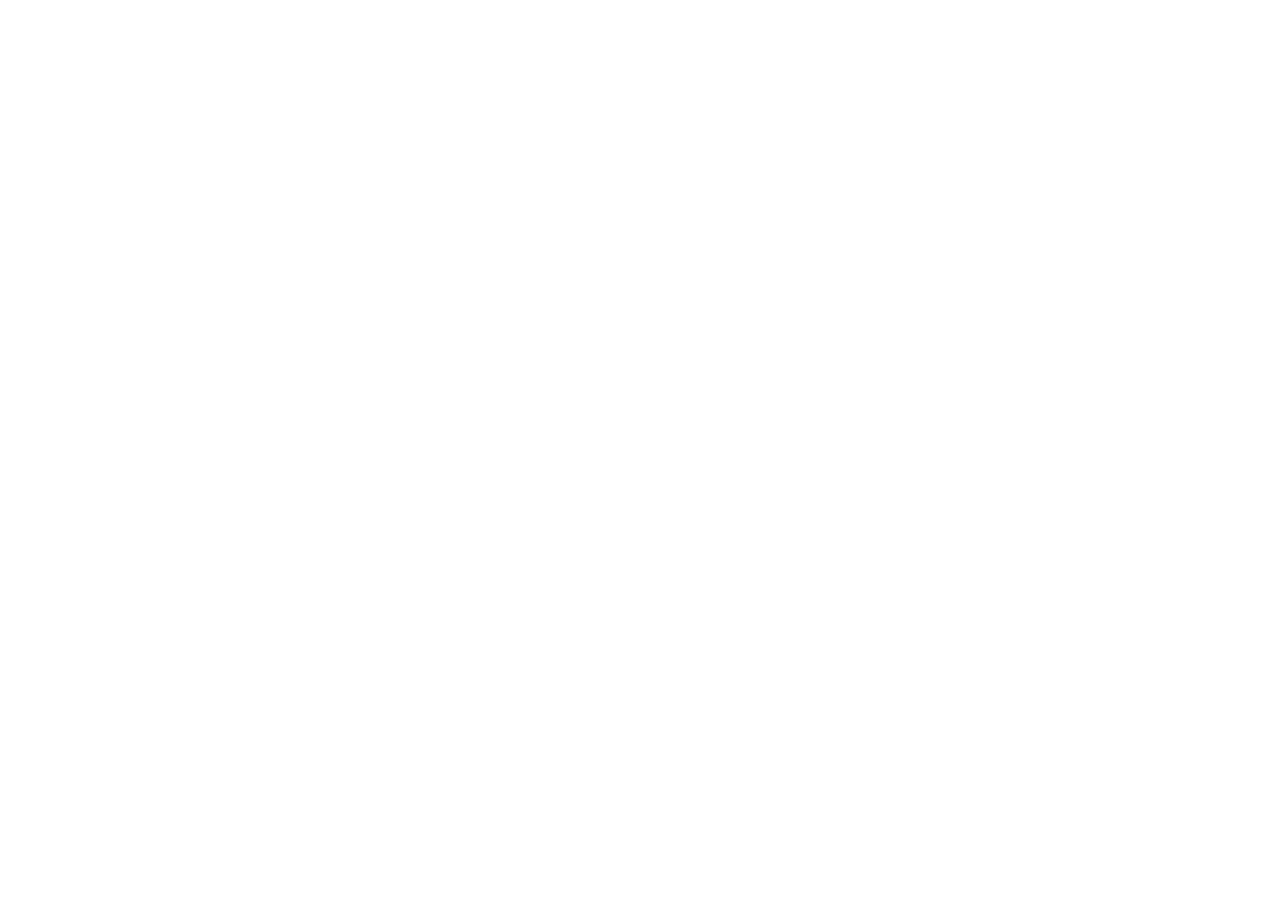
==== index.html @ ac34837b "add base leaflet boilerplate from @paulcpederson" ====
<!DOCTYPE html>
<html lang="en">
<head>
  <meta charset="utf-8">
  <title>Isometric Map</title>
  <meta name="description" content="">
  <meta name="viewport" content="width=device-width, initial-scale=1.0">
  <link rel="stylesheet" href="http://cdn.leafletjs.com/leaflet-0.6.4/leaflet.css" />
  <link rel="stylesheet" href="css/style.css" />
  <script src="http://cdn.leafletjs.com/leaflet-0.6.4/leaflet.js"></script>
</head>
<body>
  <div id="map"></div>
  <script src="js/map.js"></script>
</body>
</html>
---- css/style.css ----
#map {
  position:absolute;
  top: 0;
  bottom:0;
  left:0;
  right:0;
}
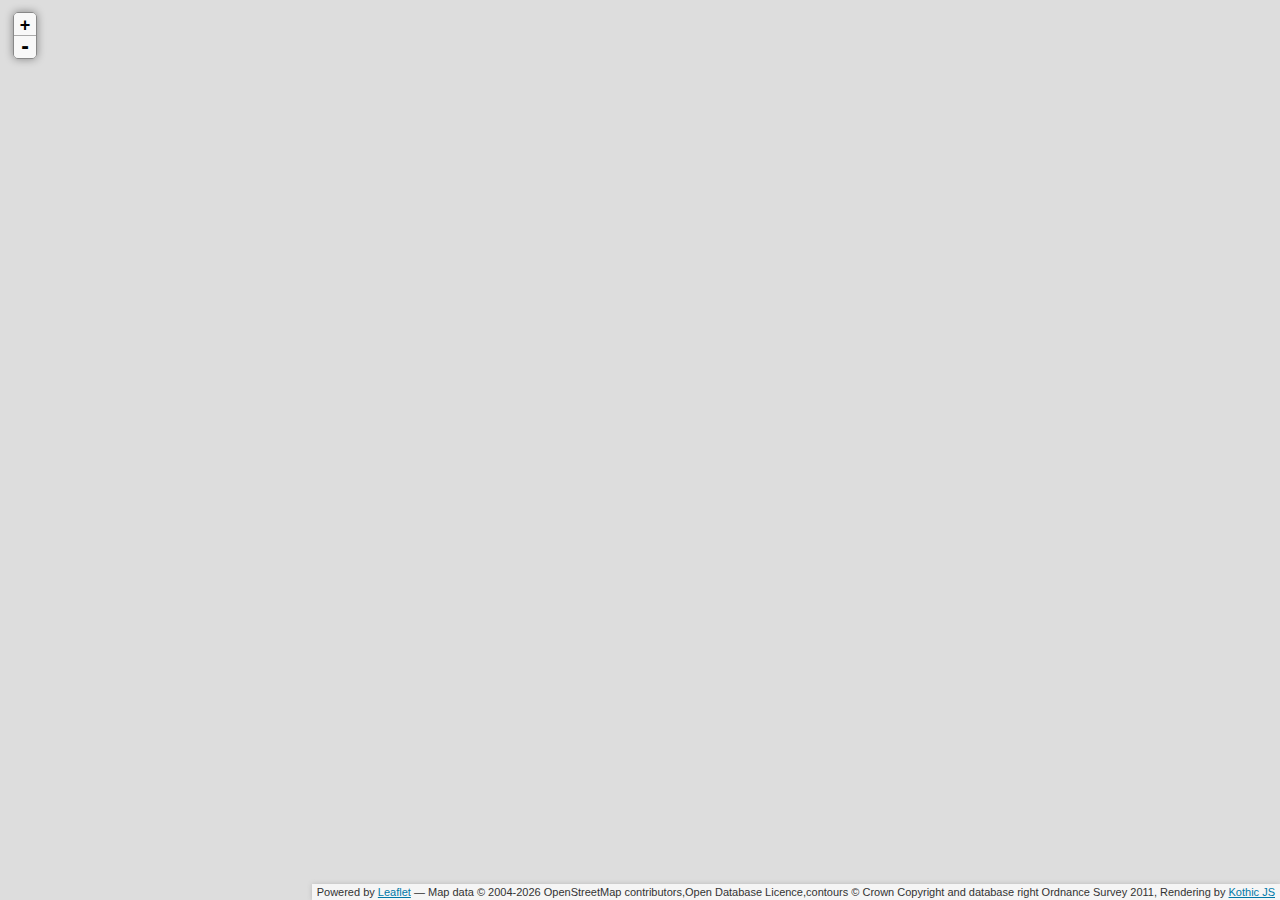
==== commit eb56ba13: "standing on the shoulders of giants" ====
--- a/index.html
+++ b/index.html
@@ -1,16 +1,20 @@
 <!DOCTYPE html>
 <html lang="en">
+
 <head>
-  <meta charset="utf-8">
-  <title>Isometric Map</title>
-  <meta name="description" content="">
-  <meta name="viewport" content="width=device-width, initial-scale=1.0">
-  <link rel="stylesheet" href="http://cdn.leafletjs.com/leaflet-0.6.4/leaflet.css" />
-  <link rel="stylesheet" href="css/style.css" />
-  <script src="http://cdn.leafletjs.com/leaflet-0.6.4/leaflet.js"></script>
+  <title>Kothic-Leaflet Boilerplate</title>
+  <link rel='stylesheet' type='text/css' href='css/style.css' />
+  <script type='text/javascript' src='js/leaflet.js'> </script>
+  <script type='text/javascript' src='js/kothic.js'></script>
+  <script type='text/javascript' src='js/kothic-leaflet.js'></script>
+  <script type='text/javascript' src='js/style.js'></script>
+  <link rel='stylesheet' type='text/css' href='css/leaflet.css' />
 </head>
+
 <body>
   <div id="map"></div>
-  <script src="js/map.js"></script>
+  <script type='text/javascript' src='js/map.js'> </script>
 </body>
-</html>+
+</html>
+
--- a/css/leaflet.css
+++ b/css/leaflet.css
@@ -0,0 +1,457 @@
+/* required styles */
+
+.leaflet-map-pane,
+.leaflet-tile,
+.leaflet-marker-icon,
+.leaflet-marker-shadow,
+.leaflet-tile-pane,
+.leaflet-overlay-pane,
+.leaflet-shadow-pane,
+.leaflet-marker-pane,
+.leaflet-popup-pane,
+.leaflet-overlay-pane svg,
+.leaflet-zoom-box,
+.leaflet-image-layer,
+.leaflet-layer {
+  position: absolute;
+  left: 0;
+  top: 0;
+  }
+.leaflet-container {
+  overflow: hidden;
+  -ms-touch-action: none;
+  }
+.leaflet-tile,
+.leaflet-marker-icon,
+.leaflet-marker-shadow {
+  -webkit-user-select: none;
+     -moz-user-select: none;
+          user-select: none;
+  }
+.leaflet-marker-icon,
+.leaflet-marker-shadow {
+  display: block;
+  }
+/* map is broken in FF if you have max-width: 100% on tiles */
+.leaflet-container img {
+  max-width: none !important;
+  }
+/* stupid Android 2 doesn't understand "max-width: none" properly */
+.leaflet-container img.leaflet-image-layer {
+  max-width: 15000px !important;
+  }
+.leaflet-tile {
+  filter: inherit;
+  visibility: hidden;
+  }
+.leaflet-tile-loaded {
+  visibility: inherit;
+  }
+.leaflet-zoom-box {
+  width: 0;
+  height: 0;
+  }
+
+.leaflet-tile-pane    { z-index: 2; }
+.leaflet-objects-pane { z-index: 3; }
+.leaflet-overlay-pane { z-index: 4; }
+.leaflet-shadow-pane  { z-index: 5; }
+.leaflet-marker-pane  { z-index: 6; }
+.leaflet-popup-pane   { z-index: 7; }
+
+
+/* control positioning */
+
+.leaflet-control {
+  position: relative;
+  z-index: 7;
+  pointer-events: auto;
+  }
+.leaflet-top,
+.leaflet-bottom {
+  position: absolute;
+  z-index: 1000;
+  pointer-events: none;
+  }
+.leaflet-top {
+  top: 0;
+  }
+.leaflet-right {
+  right: 0;
+  }
+.leaflet-bottom {
+  bottom: 0;
+  }
+.leaflet-left {
+  left: 0;
+  }
+.leaflet-control {
+  float: left;
+  clear: both;
+  }
+.leaflet-right .leaflet-control {
+  float: right;
+  }
+.leaflet-top .leaflet-control {
+  margin-top: 10px;
+  }
+.leaflet-bottom .leaflet-control {
+  margin-bottom: 10px;
+  }
+.leaflet-left .leaflet-control {
+  margin-left: 10px;
+  }
+.leaflet-right .leaflet-control {
+  margin-right: 10px;
+  }
+
+
+/* zoom and fade animations */
+
+.leaflet-fade-anim .leaflet-tile,
+.leaflet-fade-anim .leaflet-popup {
+  opacity: 0;
+  -webkit-transition: opacity 0.2s linear;
+     -moz-transition: opacity 0.2s linear;
+       -o-transition: opacity 0.2s linear;
+          transition: opacity 0.2s linear;
+  }
+.leaflet-fade-anim .leaflet-tile-loaded,
+.leaflet-fade-anim .leaflet-map-pane .leaflet-popup {
+  opacity: 1;
+  }
+
+.leaflet-zoom-anim .leaflet-zoom-animated {
+  -webkit-transition: -webkit-transform 0.25s cubic-bezier(0,0,0.25,1);
+     -moz-transition:    -moz-transform 0.25s cubic-bezier(0,0,0.25,1);
+       -o-transition:      -o-transform 0.25s cubic-bezier(0,0,0.25,1);
+          transition:         transform 0.25s cubic-bezier(0,0,0.25,1);
+  }
+.leaflet-zoom-anim .leaflet-tile,
+.leaflet-pan-anim .leaflet-tile,
+.leaflet-touching .leaflet-zoom-animated {
+  -webkit-transition: none;
+     -moz-transition: none;
+       -o-transition: none;
+          transition: none;
+  }
+
+.leaflet-zoom-anim .leaflet-zoom-hide {
+  visibility: hidden;
+  }
+
+
+/* cursors */
+
+.leaflet-clickable {
+  cursor: pointer;
+  }
+.leaflet-container {
+  cursor: -webkit-grab;
+  cursor:    -moz-grab;
+  }
+.leaflet-popup-pane,
+.leaflet-control {
+  cursor: auto;
+  }
+.leaflet-dragging,
+.leaflet-dragging .leaflet-clickable,
+.leaflet-dragging .leaflet-container {
+  cursor: move;
+  cursor: -webkit-grabbing;
+  cursor:    -moz-grabbing;
+  }
+
+
+/* visual tweaks */
+
+.leaflet-container {
+  background: #ddd;
+  outline: 0;
+  }
+.leaflet-container a {
+  color: #0078A8;
+  }
+.leaflet-container a.leaflet-active {
+  outline: 2px solid orange;
+  }
+.leaflet-zoom-box {
+  border: 2px dotted #05f;
+  background: white;
+  opacity: 0.5;
+  }
+
+
+/* general typography */
+.leaflet-container {
+  font: 12px/1.5 "Helvetica Neue", Arial, Helvetica, sans-serif;
+  }
+
+
+/* general toolbar styles */
+
+.leaflet-bar {
+  box-shadow: 0 0 8px rgba(0,0,0,0.4);
+  border: 1px solid #888;
+  -webkit-border-radius: 5px;
+          border-radius: 5px;
+  }
+.leaflet-bar-part {
+  background-color: rgba(255, 255, 255, 0.8);
+  border-bottom: 1px solid #aaa;
+  }
+.leaflet-bar-part-top {
+  -webkit-border-radius: 4px 4px 0 0;
+          border-radius: 4px 4px 0 0;
+  }
+.leaflet-bar-part-bottom {
+  -webkit-border-radius: 0 0 4px 4px;
+          border-radius: 0 0 4px 4px;
+  border-bottom: none;
+  }
+
+.leaflet-touch .leaflet-bar {
+  -webkit-border-radius: 10px;
+          border-radius: 10px;
+  }
+.leaflet-touch .leaflet-bar-part {
+  border-bottom: 4px solid rgba(0,0,0,0.3);
+  }
+.leaflet-touch .leaflet-bar-part-top {
+  -webkit-border-radius: 7px 7px 0 0;
+          border-radius: 7px 7px 0 0;
+  }
+.leaflet-touch .leaflet-bar-part-bottom {
+  -webkit-border-radius: 0 0 7px 7px;
+          border-radius: 0 0 7px 7px;
+  border-bottom: none;
+  }
+
+
+/* zoom control */
+
+.leaflet-container .leaflet-control-zoom {
+  margin-left: 13px;
+  margin-top: 12px;
+  }
+.leaflet-control-zoom a {
+  width: 22px;
+  height: 22px;
+  text-align: center;
+  text-decoration: none;
+  color: black;
+  }
+.leaflet-control-zoom a,
+.leaflet-control-layers-toggle {
+  background-position: 50% 50%;
+  background-repeat: no-repeat;
+  display: block;
+  }
+.leaflet-control-zoom a:hover {
+  background-color: #fff;
+  color: #777;
+  }
+.leaflet-control-zoom-in {
+  font: bold 18px/24px Arial, Helvetica, sans-serif;
+  }
+.leaflet-control-zoom-out {
+  font: bold 23px/20px Tahoma, Verdana, sans-serif;
+  }
+.leaflet-control-zoom a.leaflet-control-zoom-disabled {
+  cursor: default;
+  background-color: rgba(255, 255, 255, 0.8);
+  color: #bbb;
+  }
+
+.leaflet-touch .leaflet-control-zoom a {
+  width: 30px;
+  height: 30px;
+  }
+.leaflet-touch .leaflet-control-zoom-in {
+  font-size: 24px;
+  line-height: 29px;
+  }
+.leaflet-touch .leaflet-control-zoom-out {
+  font-size: 28px;
+  line-height: 24px;
+  }
+
+/* layers control */
+
+.leaflet-control-layers {
+  box-shadow: 0 1px 7px rgba(0,0,0,0.4);
+  background: #f8f8f9;
+  -webkit-border-radius: 8px;
+          border-radius: 8px;
+  }
+.leaflet-control-layers-toggle {
+  background-image: url(images/layers.png);
+  width: 36px;
+  height: 36px;
+  }
+.leaflet-touch .leaflet-control-layers-toggle {
+  width: 44px;
+  height: 44px;
+  }
+.leaflet-control-layers .leaflet-control-layers-list,
+.leaflet-control-layers-expanded .leaflet-control-layers-toggle {
+  display: none;
+  }
+.leaflet-control-layers-expanded .leaflet-control-layers-list {
+  display: block;
+  position: relative;
+  }
+.leaflet-control-layers-expanded {
+  padding: 6px 10px 6px 6px;
+  color: #333;
+  background: #fff;
+  }
+.leaflet-control-layers-selector {
+  margin-top: 2px;
+  position: relative;
+  top: 1px;
+  }
+.leaflet-control-layers label {
+  display: block;
+  }
+.leaflet-control-layers-separator {
+  height: 0;
+  border-top: 1px solid #ddd;
+  margin: 5px -10px 5px -6px;
+  }
+
+
+/* attribution and scale controls */
+
+.leaflet-container .leaflet-control-attribution {
+  background-color: rgba(255, 255, 255, 0.7);
+  box-shadow: 0 0 5px #bbb;
+  margin: 0;
+  }
+.leaflet-control-attribution,
+.leaflet-control-scale-line {
+  padding: 0 5px;
+  color: #333;
+  }
+.leaflet-container .leaflet-control-attribution,
+.leaflet-container .leaflet-control-scale {
+  font-size: 11px;
+  }
+.leaflet-left .leaflet-control-scale {
+  margin-left: 5px;
+  }
+.leaflet-bottom .leaflet-control-scale {
+  margin-bottom: 5px;
+  }
+.leaflet-control-scale-line {
+  border: 2px solid #777;
+  border-top: none;
+  color: black;
+  line-height: 1.1;
+  padding: 2px 5px 1px;
+  font-size: 11px;
+  text-shadow: 1px 1px 1px #fff;
+  background-color: rgba(255, 255, 255, 0.5);
+  box-shadow: 0 -1px 5px rgba(0, 0, 0, 0.2);
+  white-space: nowrap;
+  overflow: hidden;
+  }
+.leaflet-control-scale-line:not(:first-child) {
+  border-top: 2px solid #777;
+  border-bottom: none;
+  margin-top: -2px;
+  box-shadow: 0 2px 5px rgba(0, 0, 0, 0.2);
+  }
+.leaflet-control-scale-line:not(:first-child):not(:last-child) {
+  border-bottom: 2px solid #777;
+  }
+
+.leaflet-touch .leaflet-control-attribution,
+.leaflet-touch .leaflet-control-layers,
+.leaflet-touch .leaflet-control-zoom {
+  box-shadow: none;
+  }
+.leaflet-touch .leaflet-control-layers,
+.leaflet-touch .leaflet-control-zoom {
+  border: 4px solid rgba(0,0,0,0.3);
+  }
+
+
+/* popup */
+
+.leaflet-popup {
+  position: absolute;
+  text-align: center;
+  }
+.leaflet-popup-content-wrapper {
+  padding: 1px;
+  text-align: left;
+  -webkit-border-radius: 20px;
+          border-radius: 20px;
+  }
+.leaflet-popup-content {
+  margin: 14px 20px;
+  line-height: 1.4;
+  }
+.leaflet-popup-content p {
+  margin: 18px 0;
+  }
+.leaflet-popup-tip-container {
+  margin: 0 auto;
+  width: 40px;
+  height: 20px;
+  position: relative;
+  overflow: hidden;
+  }
+.leaflet-popup-tip {
+  width: 15px;
+  height: 15px;
+  padding: 1px;
+
+  margin: -8px auto 0;
+
+  -webkit-transform: rotate(45deg);
+     -moz-transform: rotate(45deg);
+      -ms-transform: rotate(45deg);
+       -o-transform: rotate(45deg);
+          transform: rotate(45deg);
+  }
+.leaflet-popup-content-wrapper, .leaflet-popup-tip {
+  background: white;
+
+  box-shadow: 0 3px 14px rgba(0,0,0,0.4);
+  }
+.leaflet-container a.leaflet-popup-close-button {
+  position: absolute;
+  top: 0;
+  right: 0;
+  padding: 4px 5px 0 0;
+  text-align: center;
+  width: 18px;
+  height: 14px;
+  font: 16px/14px Tahoma, Verdana, sans-serif;
+  color: #c3c3c3;
+  text-decoration: none;
+  font-weight: bold;
+  background: transparent;
+  }
+.leaflet-container a.leaflet-popup-close-button:hover {
+  color: #999;
+  }
+.leaflet-popup-scrolled {
+  overflow: auto;
+  border-bottom: 1px solid #ddd;
+  border-top: 1px solid #ddd;
+  }
+
+
+/* div icon */
+
+.leaflet-div-icon {
+  background: #fff;
+  border: 1px solid #666;
+  }
+.leaflet-editing-icon {
+  -webkit-border-radius: 2px;
+          border-radius: 2px;
+  }